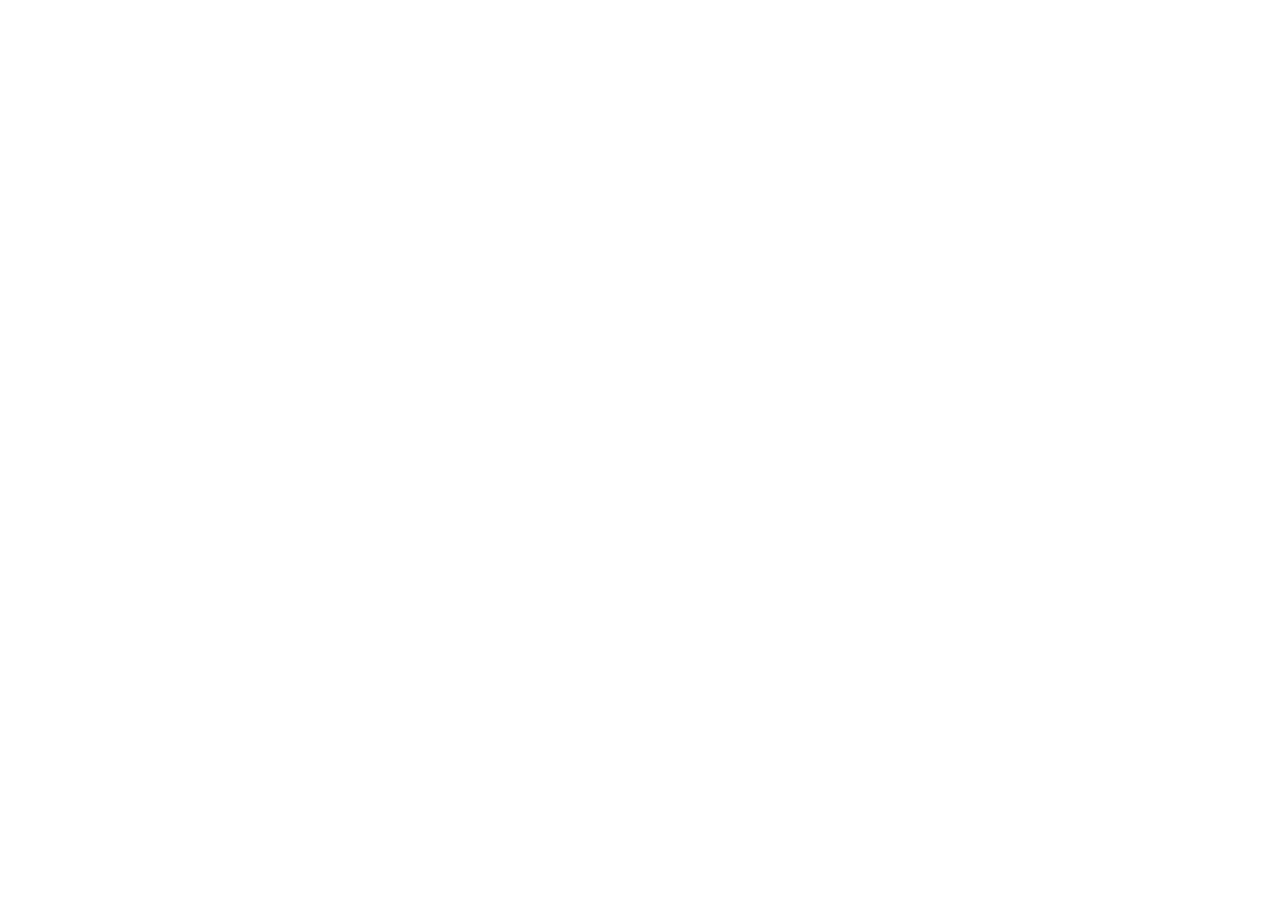
==== CODE/index.html @ 3a0aaab7 "first commit" ====
<!DOCTYPE html>
<html lang="en">
<head>
    <meta charset="UTF-8">
    <meta name="viewport" content="width=device-width, initial-scale=1.0">
    <title>Document</title>
</head>
<body>
    <script src="script.js"></script>
    <script src="./practice.js"></script>
</body>
</html>
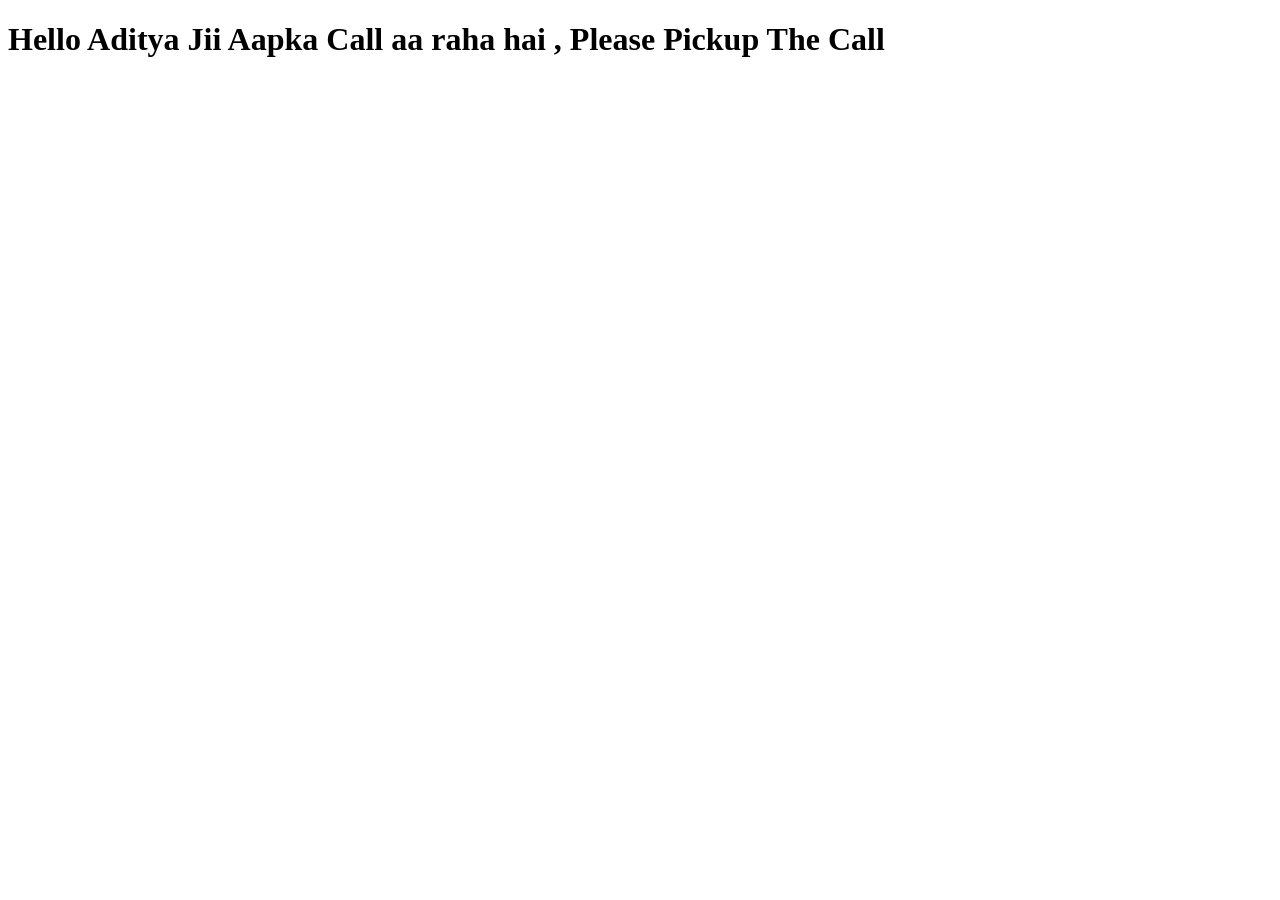
==== commit a0b3ab50: "second commit" ====
--- a/CODE/index.html
+++ b/CODE/index.html
@@ -6,7 +6,10 @@
     <title>Document</title>
 </head>
 <body>
-    <script src="script.js"></script>
+    <h1>
+        <Strong>Hello Aditya Jii Aapka Call aa raha hai , Please Pickup The Call</Strong>
+    </h1>
+    <!-- <script src="script.js"></script> -->
     <script src="./practice.js"></script>
-</body>
+</body> 
 </html>
